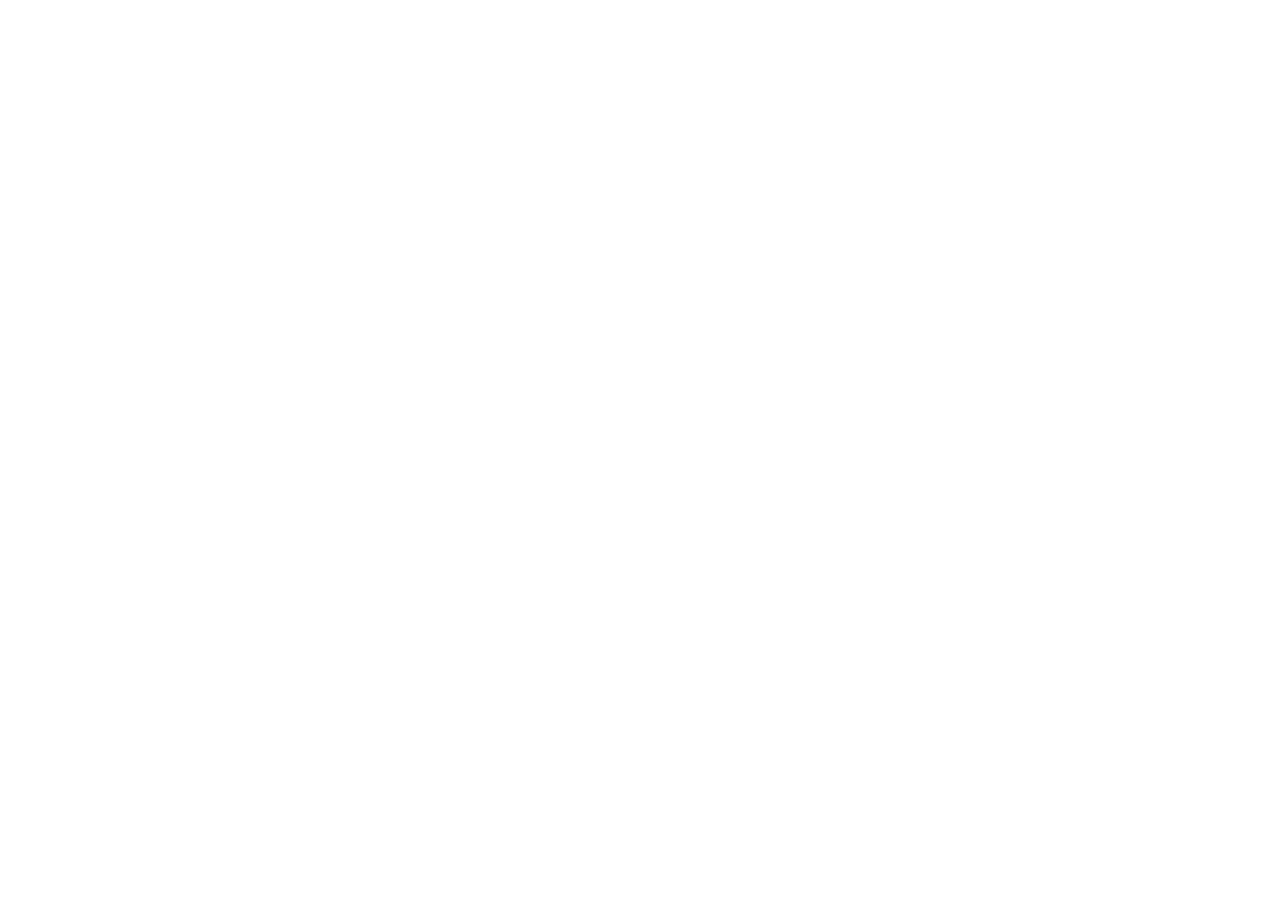
==== index.html @ 99603310 "change" ====
<!doctype html>
<html lang="en">
<head>
    <meta charset="UTF-8">
    <meta name="viewport"
          content="width=device-width, user-scalable=no, initial-scale=1.0, maximum-scale=1.0, minimum-scale=1.0">
    <meta http-equiv="X-UA-Compatible" content="ie=edge">
    <title>Document</title>
</head>
<body>
<div>
    <span></span>
</div>
</body>
</html>
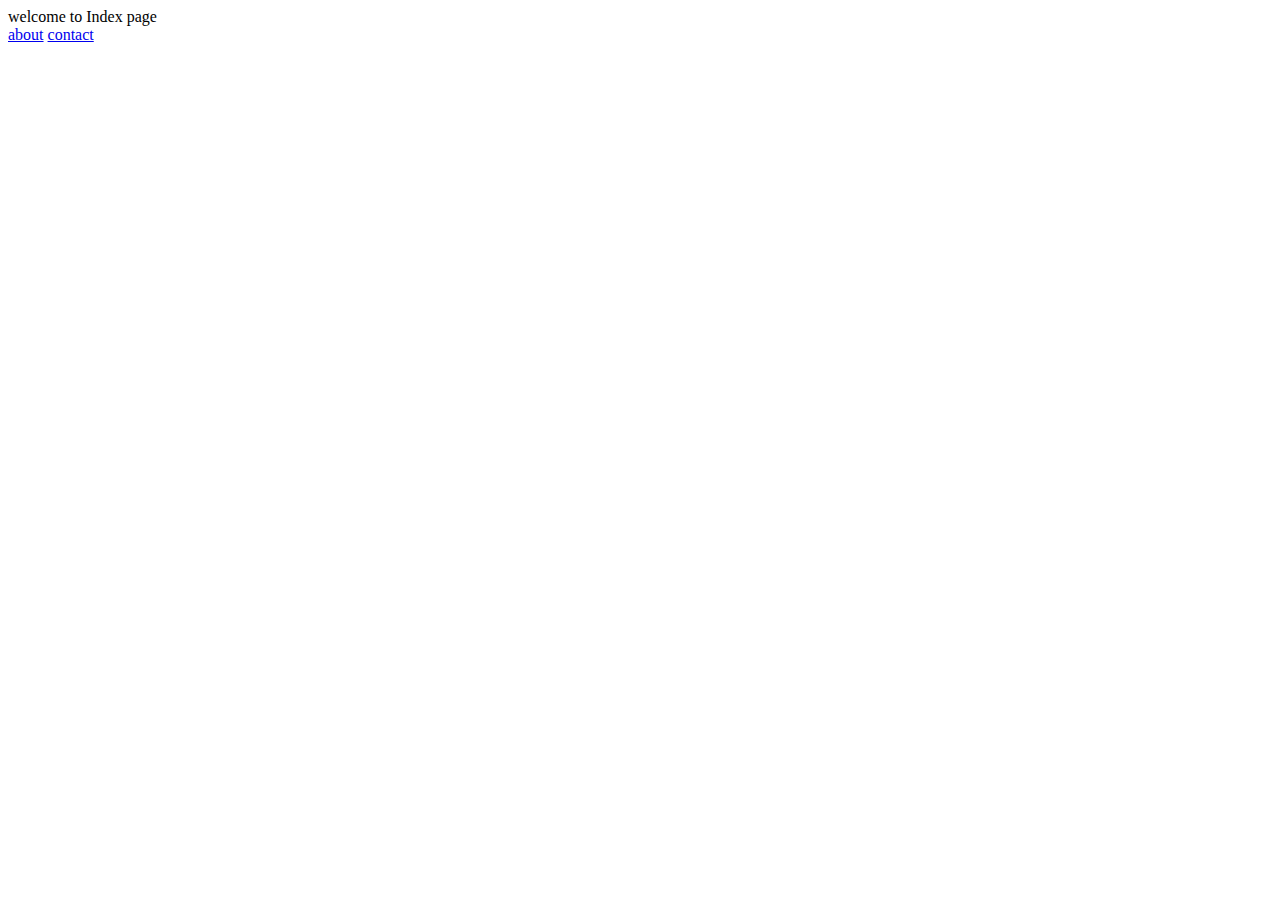
==== commit 77fd10a6: "add idea & contact" ====
--- a/index.html
+++ b/index.html
@@ -9,7 +9,12 @@
 </head>
 <body>
 <div>
-    <span></span>
+    <span>welcome to Index page</span>
 </div>
+
+<nav>
+    <a href="about.html">about</a>
+    <a href="contact.html">contact</a>
+</nav>
 </body>
 </html>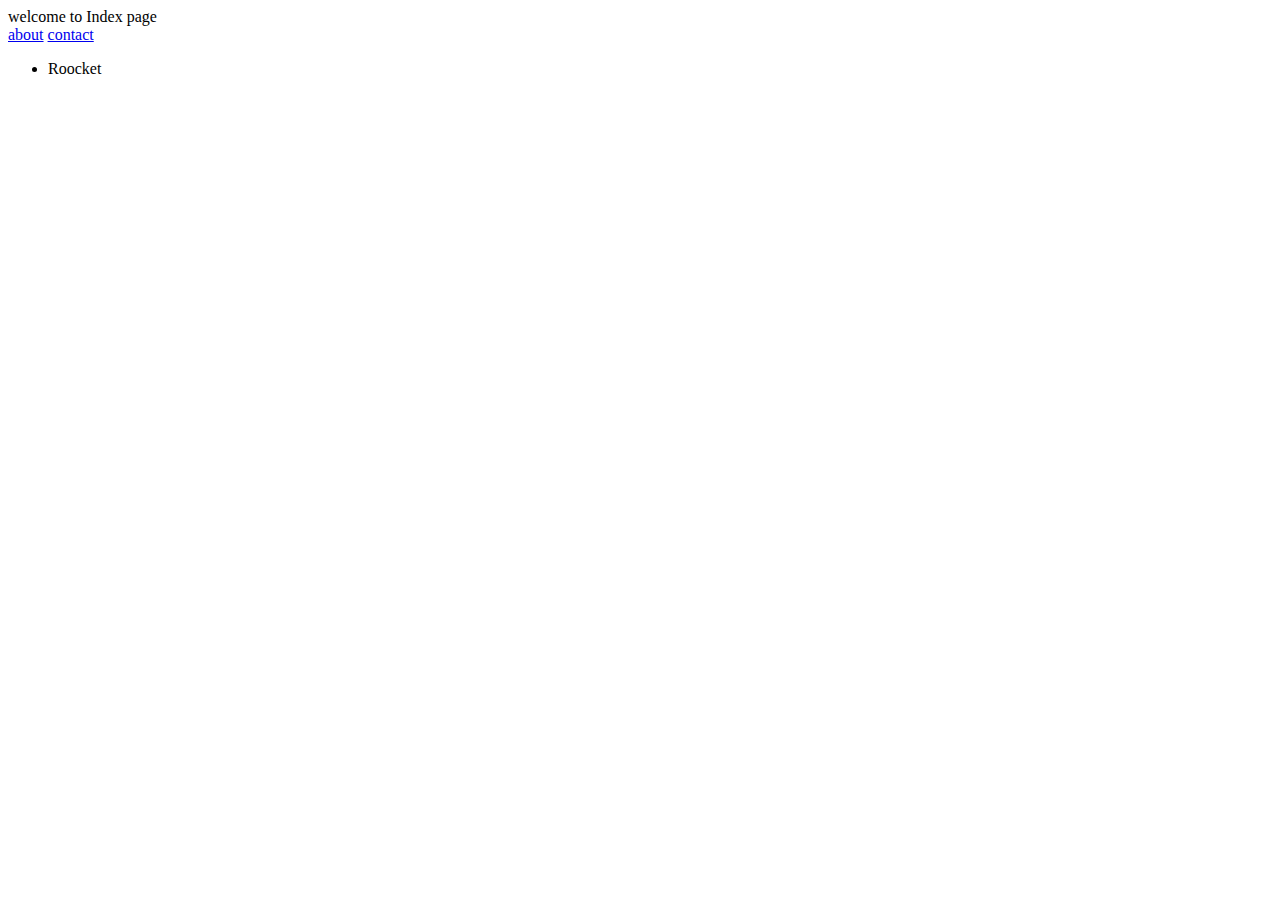
==== commit 22037ac2: "add ul to index.html" ====
--- a/index.html
+++ b/index.html
@@ -16,5 +16,10 @@
     <a href="about.html">about</a>
     <a href="contact.html">contact</a>
 </nav>
+
+<ul>
+    <li>Roocket</li>
+</ul>
+
 </body>
 </html>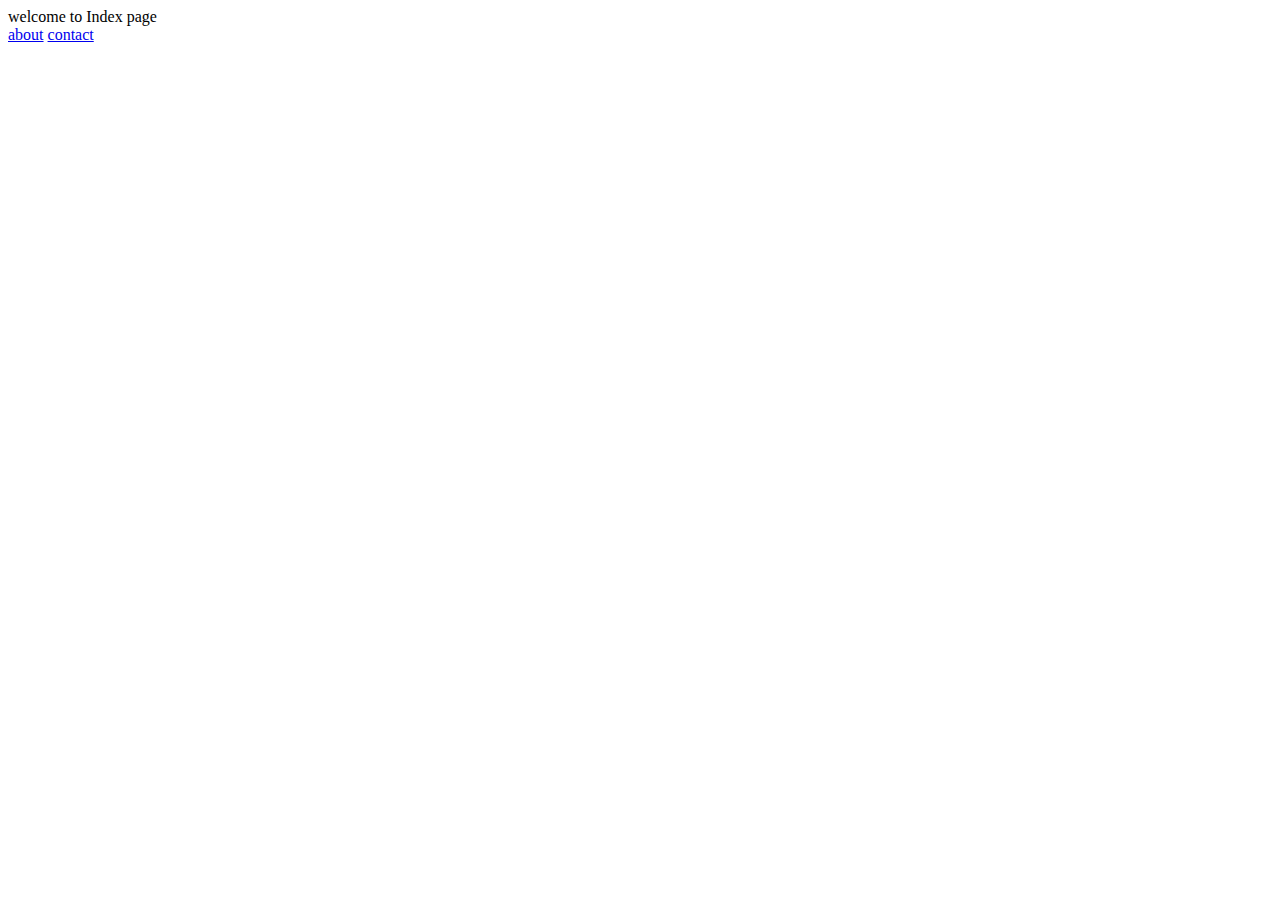
==== commit a4a786ce: "update index.html" ====
--- a/index.html
+++ b/index.html
@@ -17,9 +17,5 @@
     <a href="contact.html">contact</a>
 </nav>
 
-<ul>
-    <li>Roocket</li>
-</ul>
-
 </body>
-</html>+</html>
